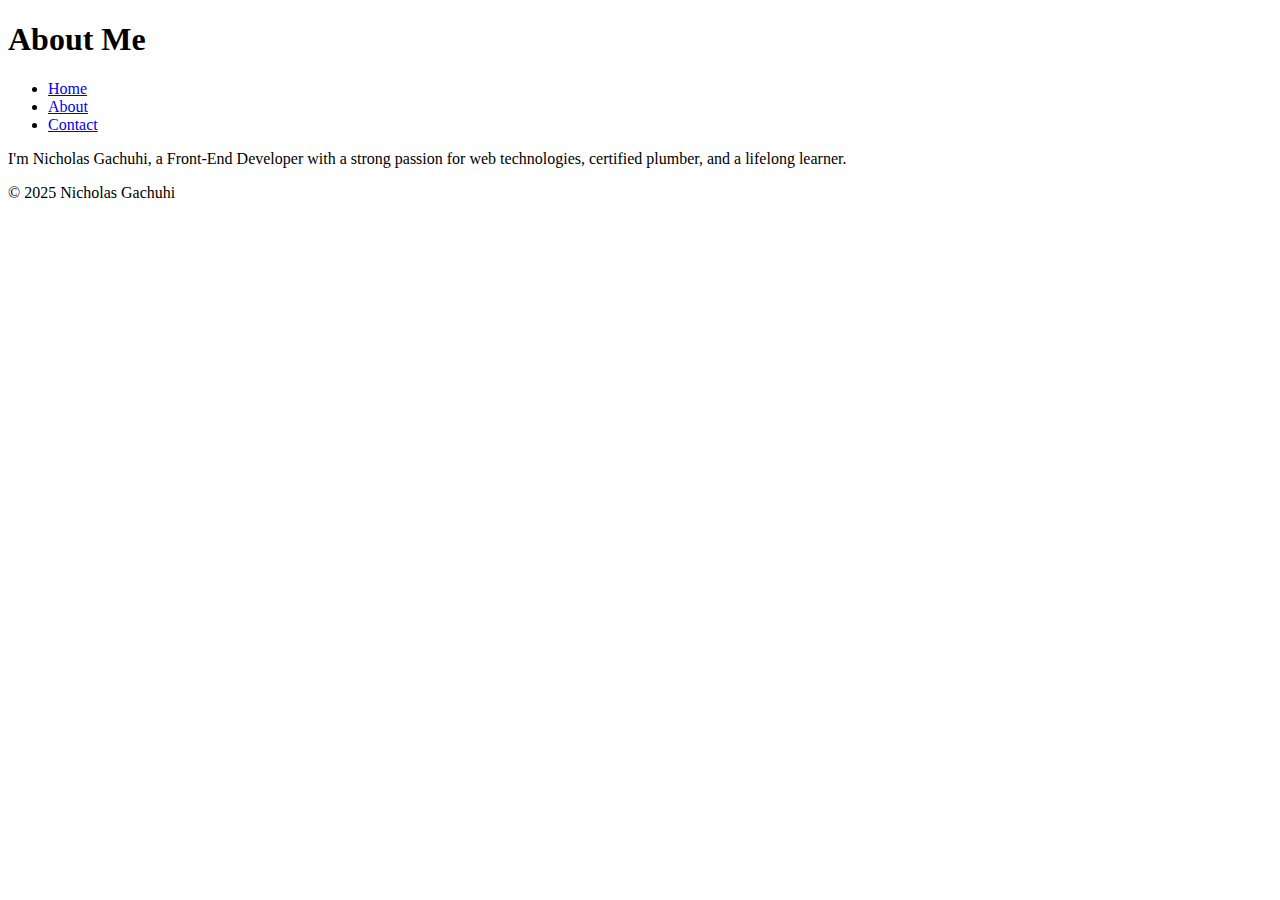
==== about.html @ 91d7cc00 "Add files via upload" ====
<!DOCTYPE html>
<html lang="en">
<head>
  <meta charset="UTF-8" />
  <meta name="viewport" content="width=device-width, initial-scale=1.0"/>
  <title>About | Nicholas Gachuhi</title>
  <link rel="stylesheet" href="styles.css" />
</head>
<body>
  <header>
    <h1>About Me</h1>
  </header>
  <nav>
    <ul>
      <li><a href="index.html">Home</a></li>
      <li><a href="about.html">About</a></li>
      <li><a href="contact.html">Contact</a></li>
    </ul>
  </nav>
  <main>
    <p>I'm Nicholas Gachuhi, a Front-End Developer with a strong passion for web technologies, certified plumber, and a lifelong learner.</p>
  </main>
  <footer>
    <p>&copy; 2025 Nicholas Gachuhi</p>
  </footer>
</body>
</html>
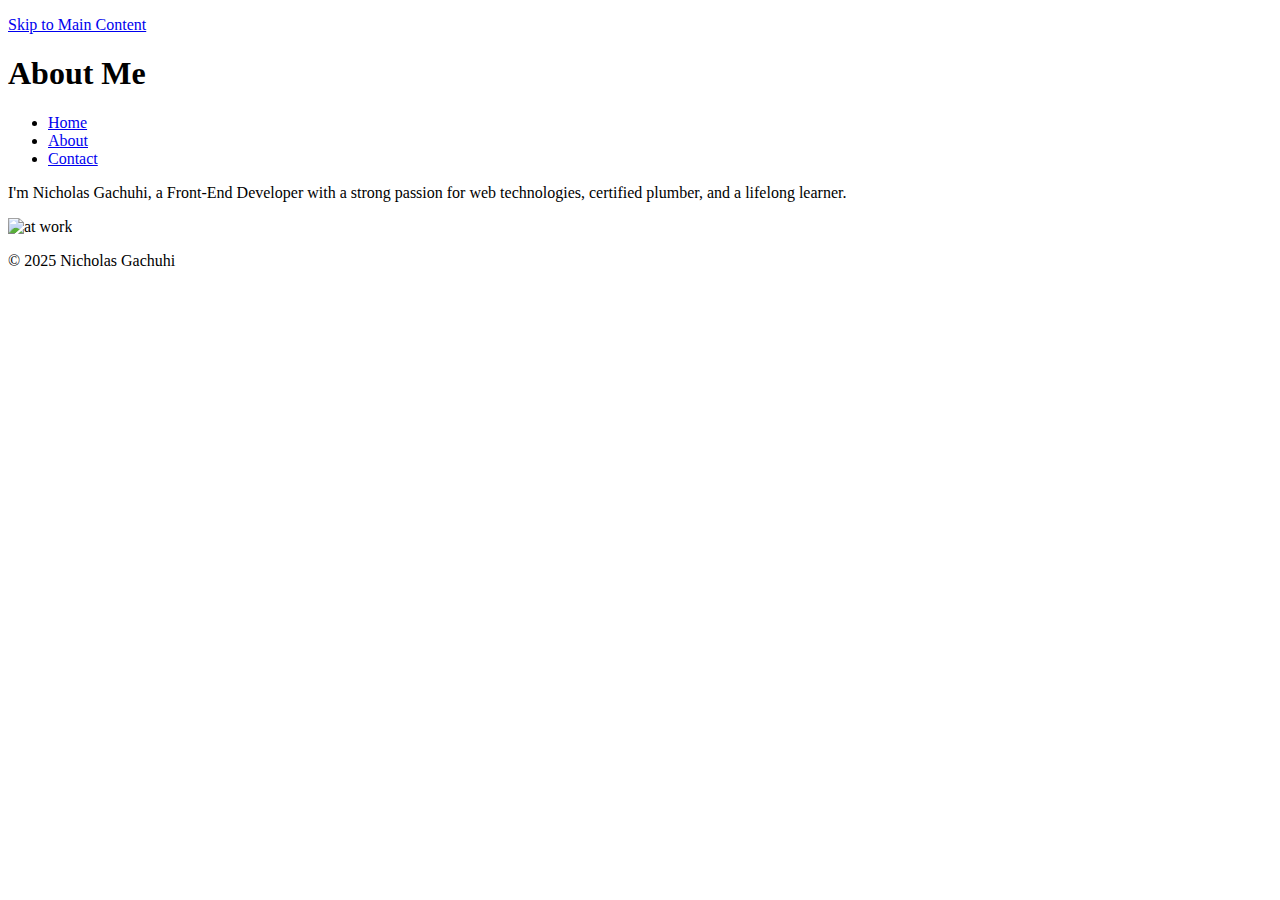
==== commit f65cdc93: "Update about.html" ====
--- a/about.html
+++ b/about.html
@@ -8,6 +8,9 @@
 </head>
 <body>
   <header>
+    <p>
+      <a href="#working">Skip to Main Content</a>
+    </p>
     <h1>About Me</h1>
   </header>
   <nav>
@@ -17,8 +20,9 @@
       <li><a href="contact.html">Contact</a></li>
     </ul>
   </nav>
-  <main>
+  <main id="working">
     <p>I'm Nicholas Gachuhi, a Front-End Developer with a strong passion for web technologies, certified plumber, and a lifelong learner.</p>
+    <img src="https://media.istockphoto.com/id/543212762/photo/tractor-cultivating-field-at-spring.jpg?s=1024x1024&w=is&k=20&c=yCC31xDwz8uezGmsEWpCcA5QMW95C8f-COaKY4_eJig=" alt="at work">
   </main>
   <footer>
     <p>&copy; 2025 Nicholas Gachuhi</p>
